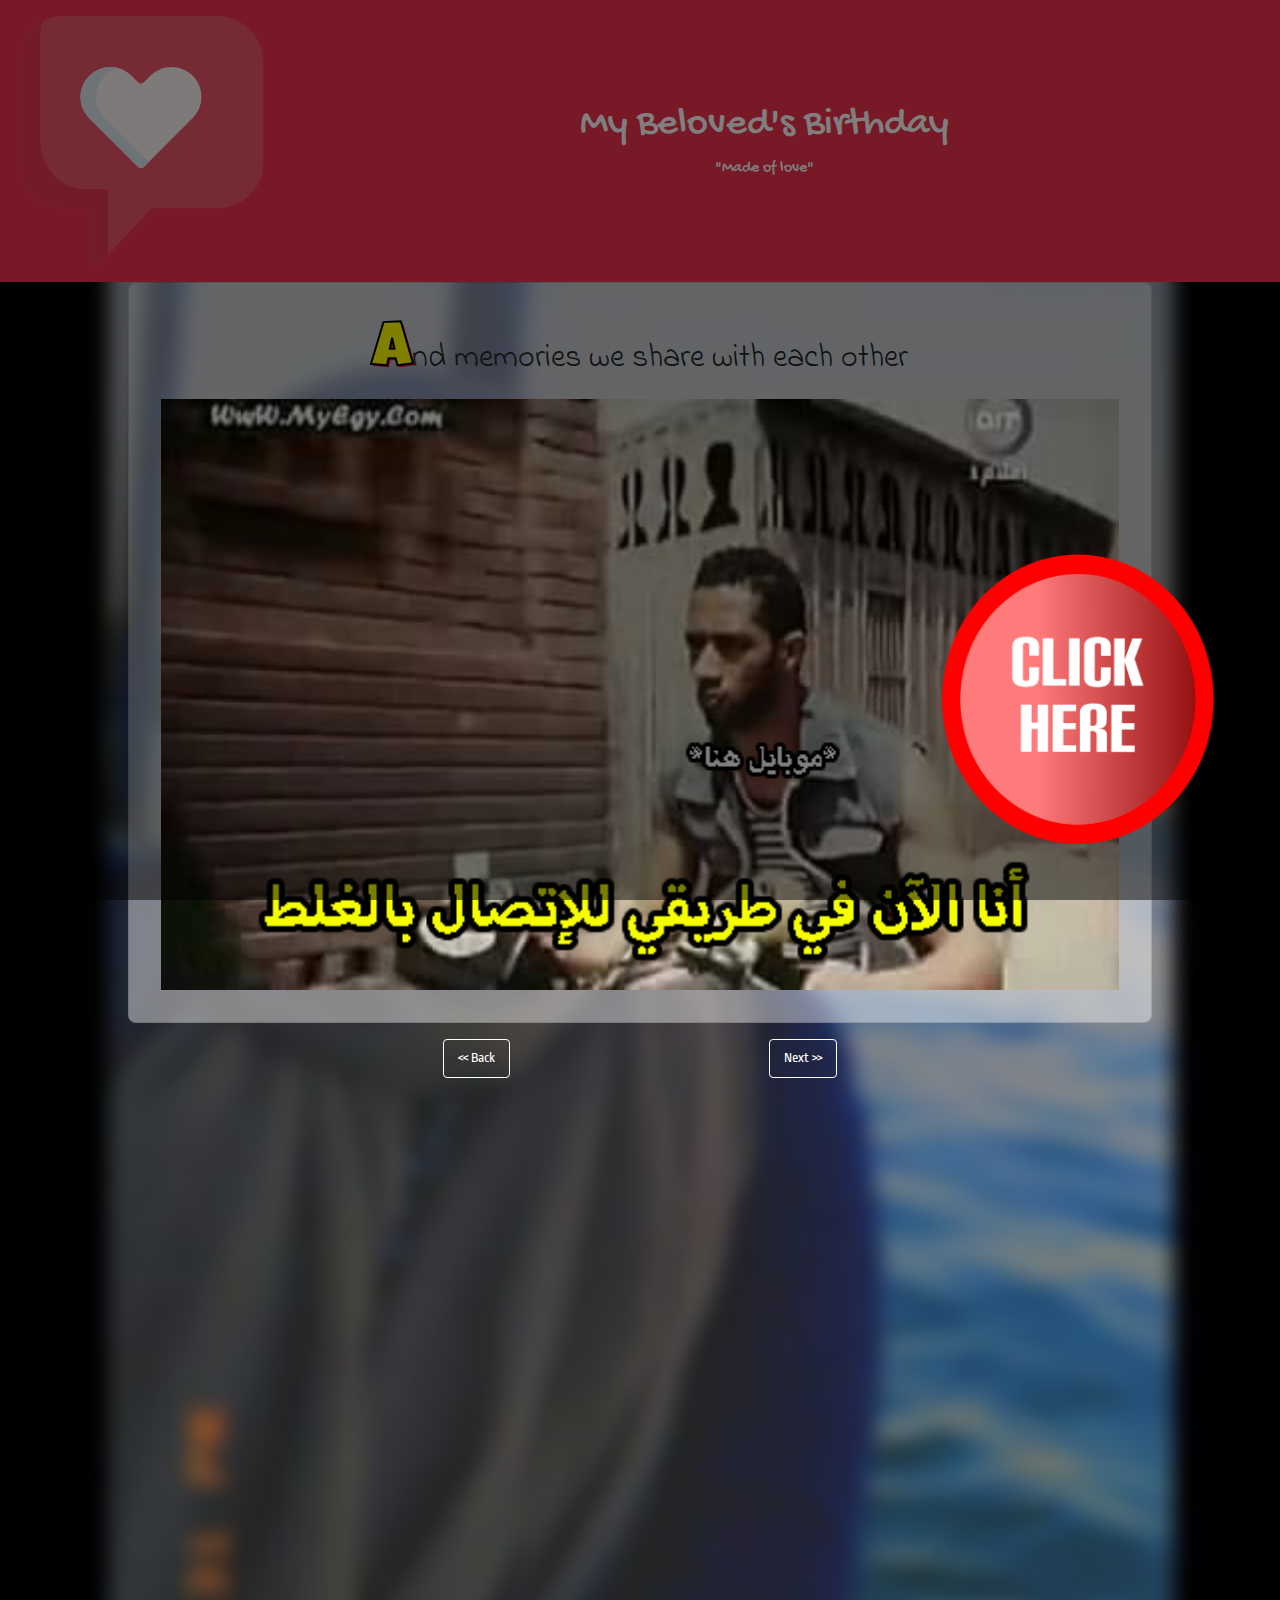
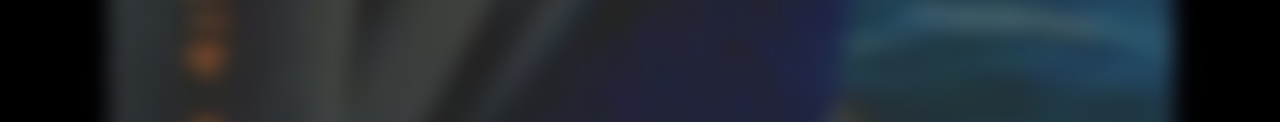
==== a1.html @ e83c7720 "Add A1 Page" ====
<!DOCTYPE html>

<html>

<head>
    <title>Happy Birthday !!</title>
    <meta http-equiv="Content-Type" content="text/html; charset=utf-8">
    <meta name="viewport" content="width=device-width, initial-scale=1.0">
    <link href="https://stackpath.bootstrapcdn.com/bootstrap/4.4.1/css/bootstrap.min.css" rel="stylesheet"
        integrity="sha384-Vkoo8x4CGsO3+Hhxv8T/Q5PaXtkKtu6ug5TOeNV6gBiFeWPGFN9MuhOf23Q9Ifjh" crossorigin="anonymous">
    <link href="CSS/animate.css" rel="stylesheet" type="text/css">
    <link href="CSS/styles.css" rel="stylesheet" type="text/css">
    <link
        href="https://fonts.googleapis.com/css?family=Concert+One|Trade+Winds|Indie+Flower|Ropa+Sans|Luckiest+Guy|Gochi+Hand|Acme|Bangers|Bebas+Neue&display=swap"
        rel="stylesheet">
    <link href="images/heart.svg" rel="icon" type="image/x-icon">
</head>

<body>
    <header>
        <img src="images/heart.svg" alt="Heart Logo" id="logo">
        <div class="title">
            <h1>My Beloved's Birthday</h1>
            <div>"Made of love"</div>
        </div>
    </header>
    <main>
        <div class="card shown" id="1">
            <h2 class="animated rubberBand"><span class="name-letter" id="a1">A</span>nd memories we share with each
                other</h2>
            <img src="images/meme2.png" alt="Mohamed Ramadan Meme" class="card-image">
        </div>
        <div class="card hidden memories" id="2">
            This is my time to make use of screenshots 💞
        </div>
        <div class="card hidden memories" id="3">
            <img src="images/campaign.jpg" alt="Mawaga'tnish Campaign" class="card-image">
            <p>Were partners in small things</p>
        </div>
        <div class="card hidden memories" id="4">
            <iframe height="360" src="https://www.youtube-nocookie.com/embed/4fzfk9XTTXk" frameborder="0"
                allow="accelerometer; autoplay; encrypted-media; gyroscope; picture-in-picture"
                allowfullscreen class="card-image"></iframe>
            <p>You were nice 😢</p>
            <iframe height="360" src="https://www.youtube-nocookie.com/embed/gqlbvZxYl08" frameborder="0"
                allow="accelerometer; autoplay; encrypted-media; gyroscope; picture-in-picture"
                allowfullscreen class="card-image"></iframe>
        </div>
        <div class="card hidden memories" id="5">
            <p>After we bacame friends, you were always beside me!</p>
        </div>
        <div class="card hidden memories" id="6">
            <img src="images/support.jpg" alt="Screenshot with Hana" class="card-image" id="support">
            <p>Supporting Me ♥️</p>
        </div>
        <div class="card hidden memories" id="7">
            <img src="images/block.jpg" alt="Block B2a" class="card-image">
            <img src="images/screenshot1.jpg" alt="Hana's screenshot" class="card-image">
            <p>Bothering 😥</p>
            <div class="comment">ثواني هنزل اجيب حاجة واكمل الموقع</div>
        </div>
        <div class="card hidden memories" id="8">
            <p>Speaking About Ourselves For Hours 💟</p>
        </div>
        <div class="card hidden memories" id="9">
            <img src="images/meme3.jpeg" alt="Meme" class="card-image">
            <p>Showing How handsome Elsaady And Mr. Mahmoud are !</p>
        </div>
        <div class="card hidden memories" id="10">
            <img src="images/stitch.jpg" alt="A photo of Stitch" class="card-image">
            <p>Sharing Stitch's Selfies 😍</p>
        </div>
        <div class="card hidden memories" id="11">
            <img src="images/smile.jpg" alt="A Team Photo" class="card-image">
            <p>Having great time together 😥</p>
        </div>
        <div class="card hidden memories" id="12">
            <p>Looking for topics to talk about</p>
        </div>
        <div class="card hidden memories" id="13">
            <img src="images/story.png" alt="Screenshot with Hana" class="card-image">
            <p>Generating Creative Stories</p>
        </div>
        <div class="card hidden memories" id="14">
            <p>Singing 🎜🎙🎵</p>
        </div>
        <div class="card hidden memories" id="15">
            <p>I'm in love with every second I had with you ♥️</p>
            <p>I wish to spend more time with you forever ♥️</p>
        </div>
        <div class="slider">
            <button id="back" class="nav-button">&lt;&lt; Back</button>
            <button id="next" class="nav-button">Next >></button>
        </div>
    </main>
    <div class="overlay"></div>
    <img src="images/click-here.png" alt="Click Here image" id="click-here" class="animated pulse">
    <audio src="audio/the-note.mp3">
        <p>If you are reading this, it is because your browser does not support the background music. </p>
    </audio>
    <script src="script/app.js"></script>
</body>

</html>
---- CSS/styles.css ----
#logo {
    max-width: 20%;
}

header {
    padding: 1em;
    background-color: rgb(239, 51, 76);
    display: flex;
    max-height: 35vh;
}

body {
    text-align: center;
    font-family: Ropa Sans,'Segoe UI', Tahoma, Geneva, Verdana, sans-serif;
}

.title {
    color: white;
    margin: auto;
    font-family: Gochi Hand, -apple-system, BlinkMacSystemFont, 'Segoe UI', Roboto, Oxygen, Ubuntu, Cantarell, 'Open Sans', 'Helvetica Neue', sans-serif;
}

main {
    height: 160vh;
    background-image: url('../images/footage.png');
    background-position: center;
    background-repeat: no-repeat;
    background-size: cover;
}


.content {
    margin: auto;
    width: 100%;
    max-height: 100%;
}

.statement {
    font-size: 2em;
    color: rgb(239, 51, 76);
    text-shadow: 4px 4px #00000085;
    font-family: Bangers, -apple-system, BlinkMacSystemFont, 'Segoe UI', Roboto, Oxygen, Ubuntu, Cantarell, 'Open Sans', 'Helvetica Neue', sans-serif;
}

.name {
    display: flex;
    width: 100%;
}

.name-letter {
    margin: auto;
    cursor: pointer;
    font-size: 7em;
    -webkit-text-stroke-width: 2px;
    -webkit-text-stroke-color: black;
    text-shadow: 5px 5px #ff0000;
    font-family: Luckiest Guy, Bebas Neue, 'Lucida Sans', 'Lucida Sans Regular', 'Lucida Grande', 'Lucida Sans Unicode', Geneva, Verdana, sans-serif;
}

h2 .name-letter{
    text-shadow: 2px 2px #ff0000;
}

#h {
    color: violet;
}

#a1 {
    color: yellow;
}

#n {
    color: lightskyblue;
}

#a2 {
    color: midnightblue;
}

.name-letter:hover {
    color: red;
}

#animated-heart {
    position: fixed;
    top: 50%;
    left: 50%;
    transform: translate(-50%, -50%);
    z-index: 100005;
    width: 80%;
    padding: 20px;
    animation-duration: 3s;
    animation-delay: 0.2s;
}

.hidden {
    display: none;
}

.shown {
    display: block;
}

.overlay {
    position: fixed; /* Sit on top of the page content */
    width: 100%; /* Full width (cover the whole page) */
    height: 100%; /* Full height (cover the whole page) */
    top: 0;
    left: 0;
    right: 0;
    bottom: 0;
    background-color: rgba(0,0,0,0.5); /* Black background with opacity */
    z-index: 2; /* Specify a stack order in case you're using a different order for other elements */
    cursor: pointer; /* Add a pointer on hover */
}

.card {
    padding: 2em;
    margin: auto;
    width: 80%;
    background-color: rgba(255, 255, 255, 0.43);
    border-radius: 0.5em;
    animation-duration: 0.5s;
}

.img-header {
    max-height: 30vw;
    max-width: 30vw;
    margin: auto;
    padding-bottom: 1em;
}

h2 {
    animation-iteration-count: infinite;
    font-family: Indie Flower, 'Lucida Sans', 'Lucida Sans Regular', 'Lucida Grande', 'Lucida Sans Unicode', Geneva, Verdana, sans-serif;
}

.slider {
    margin-top: 1em;
    width: 100%;
}

.nav-button {
    margin-right: 10%;
    margin-left: 10%;
    padding: 1em;
}

.nav-button {
	display: inline-block;
	padding: 10px 14px;
	color: #FFF;
	border: 1px solid #FFF;
	text-decoration: none;
	font-size: 14px;
	line-height: 120%;
	background-color: rgba(255,255,255, 0);
	-webkit-border-radius: 4px;
	-moz-border-radius: 4px;
	border-radius: 4px;
	-webkit-transition: background-color 300ms ease;
	-moz-transition: background-color 300ms ease;
	transition: background-color 300ms ease;
	cursor: pointer;
}

.nav-button:hover {
	background-color: rgba(255,255,255, 0.3);
	color: #FFF;
}

.nav-button.return {
    color: red;
    border: 1px solid red;
    background-color: rgba(255, 0, 0, 0.199);
}

.story {
    color: rgb(239, 51, 76);
    -webkit-text-stroke-width: 1px;
    -webkit-text-stroke-color: black;
    font-size: 2.5em;
    font-family: Trade Winds, -apple-system, BlinkMacSystemFont, 'Segoe UI', Roboto, Oxygen, Ubuntu, Cantarell, 'Open Sans', 'Helvetica Neue', sans-serif;
}

.card-image {
    width: 100%;
    max-height: 100%;
}

div.comment {
    font-size: 0.5em;
    font-family: Traditional Arabic, 'Times New Roman', Times, serif;
    color: red;
    -webkit-text-stroke-width: 0px;
}

.img-holder {
    width: 100%;
}

#doctor-vector {
    max-height: 30vh;
    max-width: 15vh;
    animation-iteration-count: infinite;
}

#click-here {
    position: fixed;
    bottom: 10px;
    right: 10px;
    width: 30vw;
    height: 30vw;
    z-index: 1000;
    cursor: pointer;
    animation-iteration-count: infinite;
}

#baby {
    animation-iteration-count: infinite;
    animation-duration: 2s;
}

.memories {
    font-family: Concert One, 'Segoe UI', Tahoma, Geneva, Verdana, sans-serif;
    font-size: 2.5em;
    color: yellow;
    -webkit-text-stroke-width: 1px;
    -webkit-text-stroke-color: black;
}

@media screen and (max-width:450px) {

    .name {
        display: block;
    }

    .img-header {
        max-height: 100vw;
        max-width: 100%;
    }

    h2 {
        font-size: 1.24em;
    }

    h2 .name-letter {
        font-size: 1.8em;
    }

    .card {
        padding: 0.25em;
    }

}

@media screen and (min-width:450px) {

    h2 {
        font-size: 2em;
    }

    h2 .name-letter {
        font-size: 2em;
    }

}
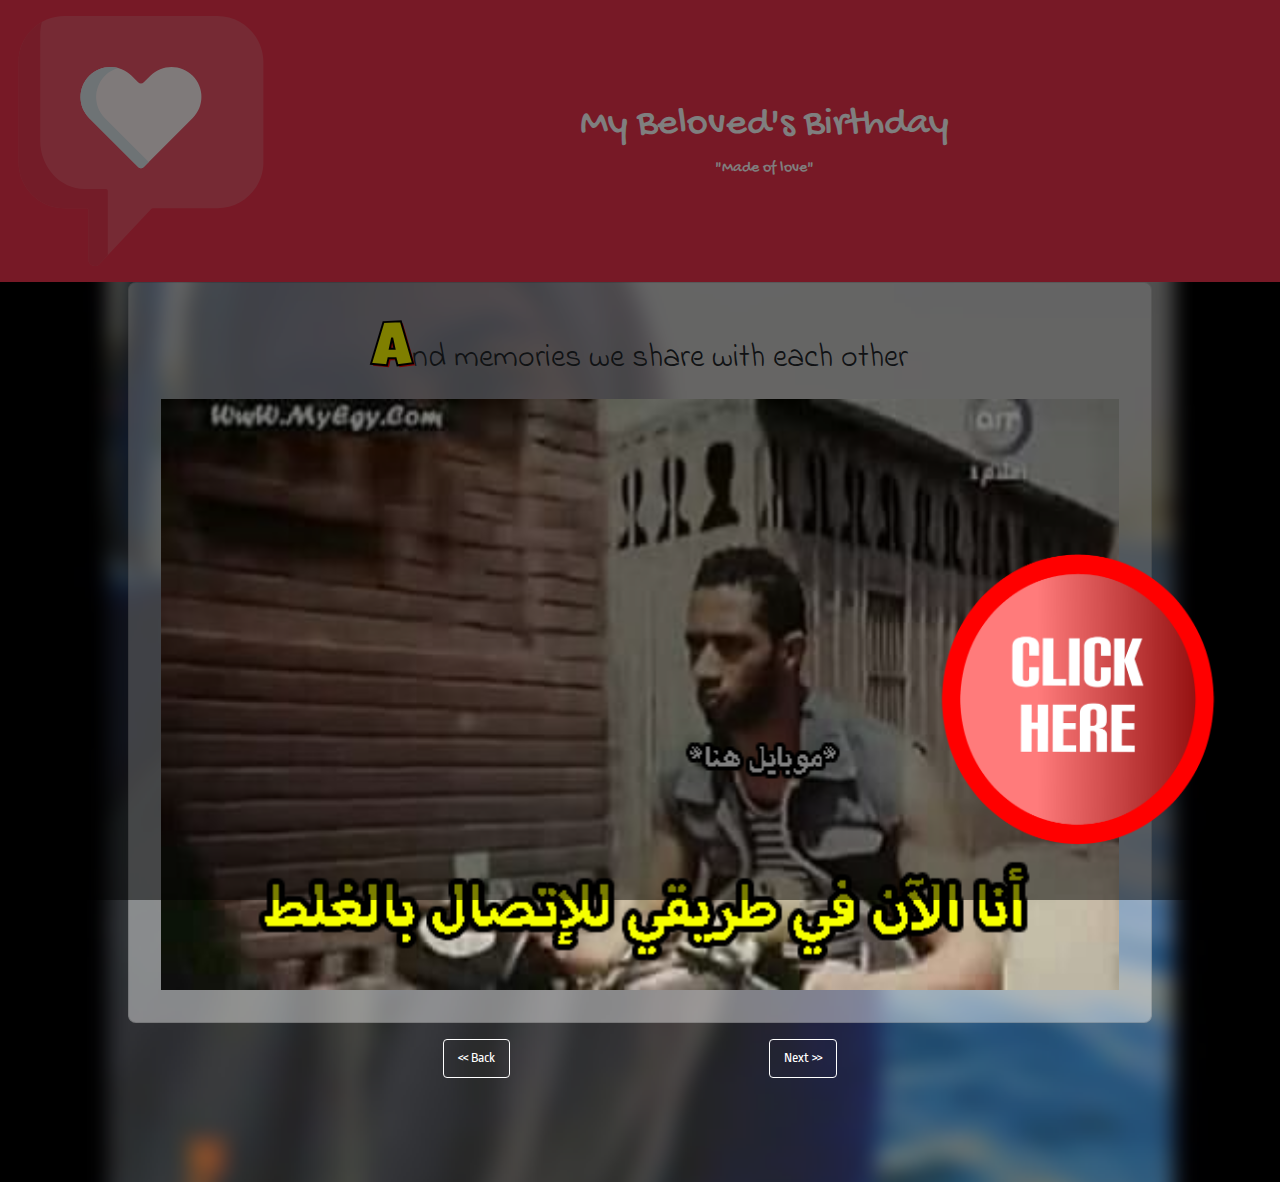
==== commit f0d9f759: "Modify Risponsiveness & test typewriter" ====
--- a/a1.html
+++ b/a1.html
@@ -31,26 +31,26 @@
             <img src="images/meme2.png" alt="Mohamed Ramadan Meme" class="card-image">
         </div>
         <div class="card hidden memories" id="2">
-            This is my time to make use of screenshots 💞
+            <p class="animated bounce" id="message">This is my time to make use of screenshots 💞</p>
         </div>
         <div class="card hidden memories" id="3">
             <img src="images/campaign.jpg" alt="Mawaga'tnish Campaign" class="card-image">
             <p>Were partners in small things</p>
         </div>
         <div class="card hidden memories" id="4">
-            <iframe height="360" src="https://www.youtube-nocookie.com/embed/4fzfk9XTTXk" frameborder="0"
+            <iframe src="https://www.youtube-nocookie.com/embed/4fzfk9XTTXk" frameborder="0"
                 allow="accelerometer; autoplay; encrypted-media; gyroscope; picture-in-picture"
-                allowfullscreen class="card-image"></iframe>
+                allowfullscreen class="card-image animated jackInTheBox video"></iframe>
             <p>You were nice 😢</p>
-            <iframe height="360" src="https://www.youtube-nocookie.com/embed/gqlbvZxYl08" frameborder="0"
+            <iframe src="https://www.youtube-nocookie.com/embed/gqlbvZxYl08" frameborder="0"
                 allow="accelerometer; autoplay; encrypted-media; gyroscope; picture-in-picture"
-                allowfullscreen class="card-image"></iframe>
+                allowfullscreen class="card-image animated jackInTheBox video"></iframe>
         </div>
         <div class="card hidden memories" id="5">
-            <p>After we bacame friends, you were always beside me!</p>
+            <p id="message" class="animated shake">After we bacame friends, you were always beside me!</p>
         </div>
         <div class="card hidden memories" id="6">
-            <img src="images/support.jpg" alt="Screenshot with Hana" class="card-image" id="support">
+            <img src="images/support.jpg" alt="Screenshot with Hana" class="card-image animated jackInTheBox" id="support">
             <p>Supporting Me ♥️</p>
         </div>
         <div class="card hidden memories" id="7">
@@ -60,7 +60,7 @@
             <div class="comment">ثواني هنزل اجيب حاجة واكمل الموقع</div>
         </div>
         <div class="card hidden memories" id="8">
-            <p>Speaking About Ourselves For Hours 💟</p>
+            <p class="animated jackInTheBox">Speaking About Ourselves For Hours 💟</p>
         </div>
         <div class="card hidden memories" id="9">
             <img src="images/meme3.jpeg" alt="Meme" class="card-image">
@@ -71,18 +71,18 @@
             <p>Sharing Stitch's Selfies 😍</p>
         </div>
         <div class="card hidden memories" id="11">
-            <img src="images/smile.jpg" alt="A Team Photo" class="card-image">
+            <img src="images/smile.jpg" alt="A Team Photo" class="card-image animated jackInTheBox">
             <p>Having great time together 😥</p>
         </div>
         <div class="card hidden memories" id="12">
             <p>Looking for topics to talk about</p>
         </div>
         <div class="card hidden memories" id="13">
-            <img src="images/story.png" alt="Screenshot with Hana" class="card-image">
+            <img src="images/story.png" alt="Screenshot with Hana" class="card-image animated rotateIn">
             <p>Generating Creative Stories</p>
         </div>
         <div class="card hidden memories" id="14">
-            <p>Singing 🎜🎙🎵</p>
+            <p>Singing 🎧🎤🎵</p>
         </div>
         <div class="card hidden memories" id="15">
             <p>I'm in love with every second I had with you ♥️</p>
@@ -94,6 +94,7 @@
         </div>
     </main>
     <div class="overlay"></div>
+    <div class="snackbar hidden">🎵 The Note</div>
     <img src="images/click-here.png" alt="Click Here image" id="click-here" class="animated pulse">
     <audio src="audio/the-note.mp3">
         <p>If you are reading this, it is because your browser does not support the background music. </p>
--- a/CSS/styles.css
+++ b/CSS/styles.css
@@ -11,7 +11,7 @@
 
 body {
     text-align: center;
-    font-family: Ropa Sans,'Segoe UI', Tahoma, Geneva, Verdana, sans-serif;
+    font-family: Ropa Sans, 'Segoe UI', Tahoma, Geneva, Verdana, sans-serif;
 }
 
 .title {
@@ -21,7 +21,7 @@
 }
 
 main {
-    height: 160vh;
+    min-height: 100vh;
     background-image: url('../images/footage.png');
     background-position: center;
     background-repeat: no-repeat;
@@ -31,6 +31,7 @@
 
 .content {
     margin: auto;
+    margin-top: 120px;
     width: 100%;
     max-height: 100%;
 }
@@ -57,7 +58,7 @@
     font-family: Luckiest Guy, Bebas Neue, 'Lucida Sans', 'Lucida Sans Regular', 'Lucida Grande', 'Lucida Sans Unicode', Geneva, Verdana, sans-serif;
 }
 
-h2 .name-letter{
+h2 .name-letter {
     text-shadow: 2px 2px #ff0000;
 }
 
@@ -102,16 +103,22 @@
 }
 
 .overlay {
-    position: fixed; /* Sit on top of the page content */
-    width: 100%; /* Full width (cover the whole page) */
-    height: 100%; /* Full height (cover the whole page) */
+    position: fixed;
+    /* Sit on top of the page content */
+    width: 100%;
+    /* Full width (cover the whole page) */
+    height: 100%;
+    /* Full height (cover the whole page) */
     top: 0;
     left: 0;
     right: 0;
     bottom: 0;
-    background-color: rgba(0,0,0,0.5); /* Black background with opacity */
-    z-index: 2; /* Specify a stack order in case you're using a different order for other elements */
-    cursor: pointer; /* Add a pointer on hover */
+    background-color: rgba(0, 0, 0, 0.5);
+    /* Black background with opacity */
+    z-index: 2;
+    /* Specify a stack order in case you're using a different order for other elements */
+    cursor: pointer;
+    /* Add a pointer on hover */
 }
 
 .card {
@@ -138,6 +145,7 @@
 .slider {
     margin-top: 1em;
     width: 100%;
+    padding-bottom: 1.5em;
 }
 
 .nav-button {
@@ -147,26 +155,26 @@
 }
 
 .nav-button {
-	display: inline-block;
-	padding: 10px 14px;
-	color: #FFF;
-	border: 1px solid #FFF;
-	text-decoration: none;
-	font-size: 14px;
-	line-height: 120%;
-	background-color: rgba(255,255,255, 0);
-	-webkit-border-radius: 4px;
-	-moz-border-radius: 4px;
-	border-radius: 4px;
-	-webkit-transition: background-color 300ms ease;
-	-moz-transition: background-color 300ms ease;
-	transition: background-color 300ms ease;
-	cursor: pointer;
+    display: inline-block;
+    padding: 10px 14px;
+    color: #FFF;
+    border: 1px solid #FFF;
+    text-decoration: none;
+    font-size: 14px;
+    line-height: 120%;
+    background-color: rgba(255, 255, 255, 0);
+    -webkit-border-radius: 4px;
+    -moz-border-radius: 4px;
+    border-radius: 4px;
+    -webkit-transition: background-color 300ms ease;
+    -moz-transition: background-color 300ms ease;
+    transition: background-color 300ms ease;
+    cursor: pointer;
 }
 
 .nav-button:hover {
-	background-color: rgba(255,255,255, 0.3);
-	color: #FFF;
+    background-color: rgba(255, 255, 255, 0.3);
+    color: #FFF;
 }
 
 .nav-button.return {
@@ -185,7 +193,7 @@
 
 .card-image {
     width: 100%;
-    max-height: 100%;
+    max-height: 120vh;
 }
 
 div.comment {
@@ -229,6 +237,98 @@
     -webkit-text-stroke-color: black;
 }
 
+#message {
+    animation-iteration-count: infinite;
+    animation-duration: 2s;
+}
+
+.character {
+    font-family: Bebas Neue, -apple-system, BlinkMacSystemFont, 'Segoe UI', Roboto, Oxygen, Ubuntu, Cantarell, 'Open Sans', 'Helvetica Neue', sans-serif;
+    font-size: 2.5em;
+    color: lightskyblue;
+    -webkit-text-stroke-width: 1px;
+    -webkit-text-stroke-color: black;
+}
+
+.snackbar {
+    visibility: visible;
+    position: fixed;
+    bottom: 20px;
+    left: 10px;
+    text-align: center;
+    border-radius: 5px;
+    padding: 17px;
+    background-color: #333;
+    /* Black background color */
+    color: #fff;
+    /* White text color */
+    -webkit-animation: fadein 0.5s, fadeout 0.5s 3.5s;
+    animation: fadein 0.5s, fadeout 0.5s 3.5s;
+}
+
+.snackbar.hidden {
+    visibility: hidden;
+}
+
+.end {
+    font-family: Acme, 'Segoe UI', Tahoma, Geneva, Verdana, sans-serif;
+    font-size: 2.5em;
+    color: midnightblue;
+    -webkit-text-stroke-width: 1px;
+    -webkit-text-stroke-color: white;
+}
+
+
+
+/* Animations to fade the snackbar in and out */
+@-webkit-keyframes fadein {
+    from {
+        bottom: 0;
+        opacity: 0;
+    }
+
+    to {
+        bottom: 30px;
+        opacity: 1;
+    }
+}
+
+@keyframes fadein {
+    from {
+        bottom: 0;
+        opacity: 0;
+    }
+
+    to {
+        bottom: 30px;
+        opacity: 1;
+    }
+}
+
+@-webkit-keyframes fadeout {
+    from {
+        bottom: 30px;
+        opacity: 1;
+    }
+
+    to {
+        bottom: 0;
+        opacity: 0;
+    }
+}
+
+@keyframes fadeout {
+    from {
+        bottom: 30px;
+        opacity: 1;
+    }
+
+    to {
+        bottom: 0;
+        opacity: 0;
+    }
+}
+
 @media screen and (max-width:450px) {
 
     .name {
@@ -264,4 +364,8 @@
         font-size: 2em;
     }
 
+    iframe.video {
+        height: 400px;
+    }
+
 }